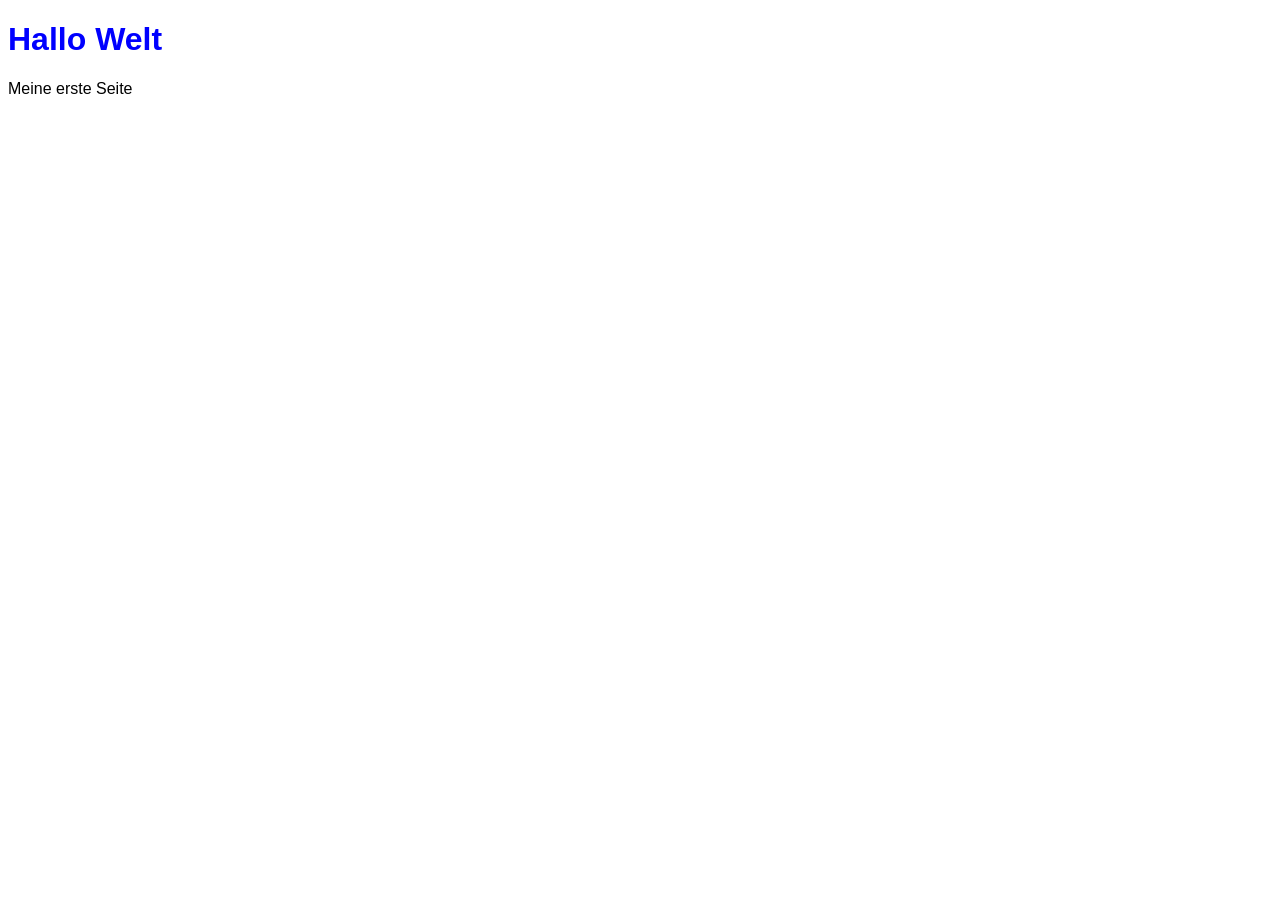
==== 01-html-css/index.html @ 79ae6bfc "first commit" ====
<!DOCTYPE html>
<html lang="de">

<head>
    <meta charset="UTF-8">
    <title>Start</title>
    <link rel="stylesheet" href="style.css">
</head>

<body>
    <h1>Hallo Welt</h1>
    <p>Meine erste Seite</p>
</body>

</html>
---- 01-html-css/style.css ----
body {
    font-family: Arial;
}

h1 {
    color: blue;
}
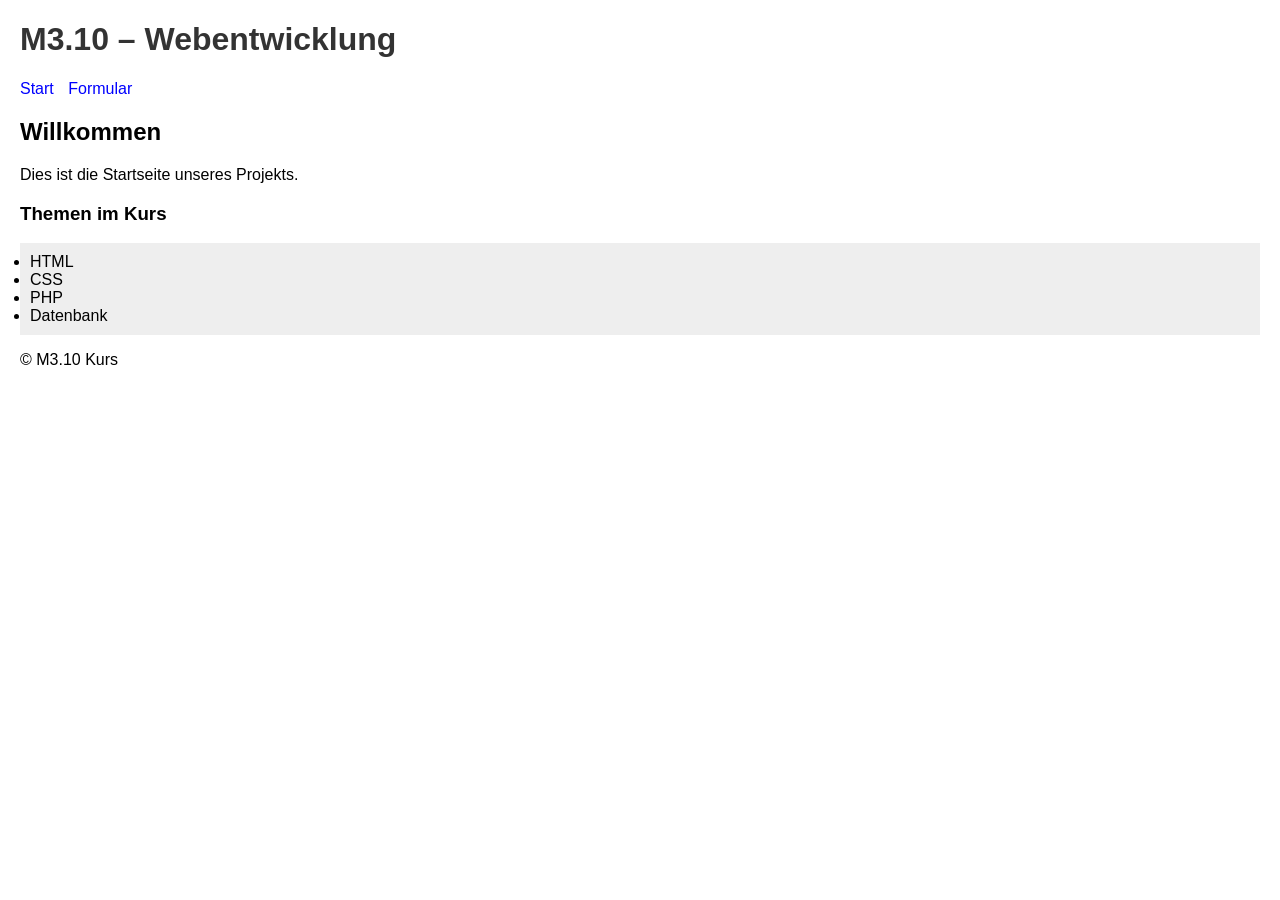
==== commit bc07eda2: "add basics" ====
--- a/01-html-css/index.html
+++ b/01-html-css/index.html
@@ -3,13 +3,40 @@
 
 <head>
     <meta charset="UTF-8">
-    <title>Start</title>
+    <title>M3.10 – Start</title>
+
+    <!-- Externe CSS-Datei -->
     <link rel="stylesheet" href="style.css">
 </head>
 
 <body>
-    <h1>Hallo Welt</h1>
-    <p>Meine erste Seite</p>
+
+    <header>
+        <h1>M3.10 – Webentwicklung</h1>
+    </header>
+
+    <nav>
+        <a href="index.html">Start</a>
+        <a href="form.html">Formular</a>
+    </nav>
+
+    <main>
+        <h2>Willkommen</h2>
+        <p>Dies ist die Startseite unseres Projekts.</p>
+
+        <h3>Themen im Kurs</h3>
+        <ul class="themen">
+            <li>HTML</li>
+            <li>CSS</li>
+            <li>PHP</li>
+            <li>Datenbank</li>
+        </ul>
+    </main>
+
+    <footer>
+        <p>© M3.10 Kurs</p>
+    </footer>
+
 </body>
 
 </html>
--- a/01-html-css/style.css
+++ b/01-html-css/style.css
@@ -1,7 +1,57 @@
 body {
-    font-family: Arial;
+    font-family: Arial, sans-serif;
+    margin: 20px;
+}
+
+header {
+    margin-bottom: 20px;
+}
+
+nav {
+    margin-bottom: 20px;
+}
+
+nav a {
+    margin-right: 10px;
+    text-decoration: none;
+    color: blue;
+}
+
+nav a:hover {
+    text-decoration: underline;
+}
+
+main {
+    margin-top: 20px;
 }
 
 h1 {
-    color: blue;
+    color: #333;
+}
+
+ul.themen {
+    background: #eee;
+    padding: 10px;
+}
+
+/* forms */
+
+form {
+    margin-top: 20px;
+}
+
+.form-group {
+    margin-bottom: 15px;
+}
+
+label {
+    display: block;
+    margin-bottom: 5px;
+    font-weight: bold;
+}
+
+input,
+textarea {
+    width: 300px;
+    padding: 5px;
 }
